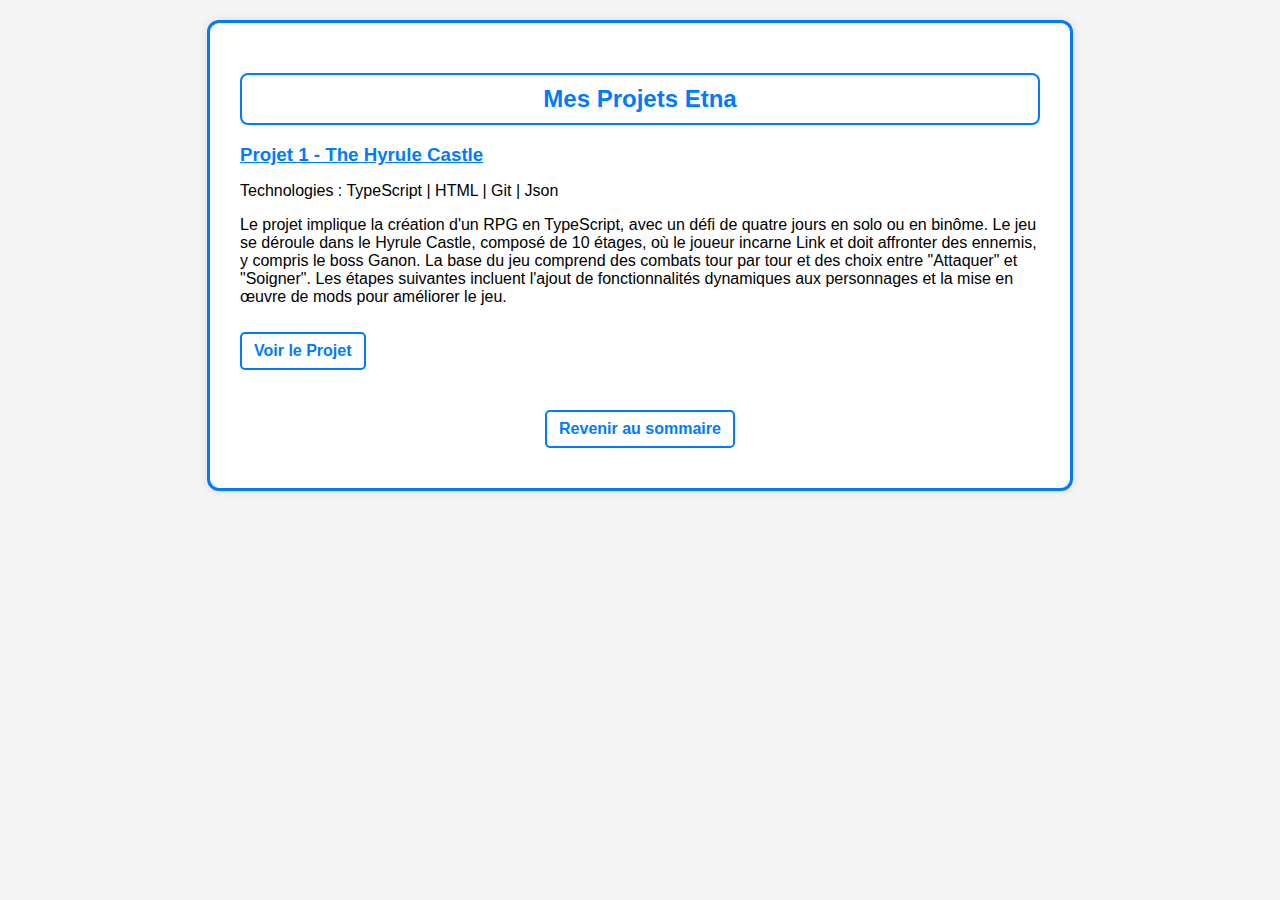
==== docs/Projet1.html @ 61e1173f "m" ====
<!DOCTYPE html>
<html lang="en">
<head>
    <meta charset="UTF-8">
    <meta name="viewport" content="width=device-width, initial-scale=1.0">
    <link rel="stylesheet" href="styles.css">
    <title>Projet 1 - The Hyrule Castle</title>
</head>
<body>

    <section id="projects">
        <h2>Mes Projets Etna</h2>

        <div class="project">
            <h3>Projet 1 - The Hyrule Castle</h3>
            <p>Technologies : TypeScript | HTML | Git | Json</p>
            <p>Le projet implique la création d'un RPG en TypeScript, avec un défi de quatre jours en solo ou en binôme. 
                Le jeu se déroule dans le Hyrule Castle, composé de 10 étages, où le joueur incarne Link et doit affronter 
                des ennemis, y compris le boss Ganon. La base du jeu comprend des combats tour par tour et des choix entre "Attaquer" et "Soigner".
                 Les étapes suivantes incluent l'ajout de fonctionnalités dynamiques aux personnages et la mise en œuvre de mods pour améliorer le jeu.</p>
            <a href="https://rendu-git.etna-alternance.net/module-9476/activity-51386/group-1017006" target="_blank">Voir le Projet</a>
        </div>

    <footer>
        <a href="index.html">Revenir au sommaire</a>
    </footer>

    <script src="app.js"></script>
</body>
</html>
---- docs/styles.css ----
body {
    font-family: 'Arial', sans-serif;
    margin: 0;
    padding: 0;
    background-color: #f4f4f4;
}

header {
    background-color: #007BFF;
    color: #fff;
    text-align: center;
    padding: 20px;
}

h1, h2, h3 {
    margin-bottom: 5px;
}

section {
    max-width: 800px;
    margin: 20px auto;
    padding: 20px;
    background-color: #fff;
    border-radius: 5px;
    box-shadow: 0 0 10px rgba(0, 0, 0, 0.1);
}

.project {
    margin-bottom: 20px;
}

footer {
    text-align: center;
    padding: 10px;
    background-color: #ffffff;
    color: #1100ff;
}
footer a {
    display: inline-block;
    padding: 8px 12px;
    border: 2px solid #007BFF;
    border-radius: 5px;
    color: #007BFF;
    text-decoration: none;
    margin-top: 10px;
}

footer a:hover {
    background-color: #007BFF;
    color: #fff;
}


a {
    color: #007BFF;
    text-decoration: none;
    font-weight: bold;
}
#projects {
    border: 3px solid #007BFF; /* Couleur bleue pour la bordure */
    padding: 30px; /* Espace de rembourrage augmenté */
    border-radius: 12px; /* Bordure arrondie plus prononcée */
    margin-bottom: 20px;
}

#projects h2 {
    border: 2px solid #007BFF; /* Couleur bleue pour la bordure */
    padding: 10px; /* Espace de rembourrage à l'intérieur de la bordure */
    border-radius: 8px; /* Bordure arrondie */
    text-align: center;
    color: #007BFF /* Couleur du texte du titre */
}

.project h3 {
    text-decoration: underline;
    color: #007BFF;
}

.project a {
    display: inline-block;
    padding: 8px 12px;
    border: 2px solid #007BFF;
    border-radius: 5px;
    color: #007BFF;
    text-decoration: none;
    margin-top: 10px; /* Ajoute un espace en haut du lien */
}

.project a:hover {
    background-color: #007BFF;
    color: #fff;
}

#projects h2 {
    border: 2px solid #007BFF;
    padding: 10px;
    border-radius: 8px;
    text-align: center;
    color: #007BFF;
}

#projects ul {
    list-style-type: none;
    padding: 0;
}

#projects li {
    margin-bottom: 20px;
    border: 2px solid #007BFF;
    border-radius: 8px;
    padding: 10px;
}

#projects a {
    color: #007BFF;
    text-decoration: none;
    font-weight: bold;
}

#projects a:hover {
    text-decoration: underline;
    background-color: #007BFF;
    color: #fff;
}
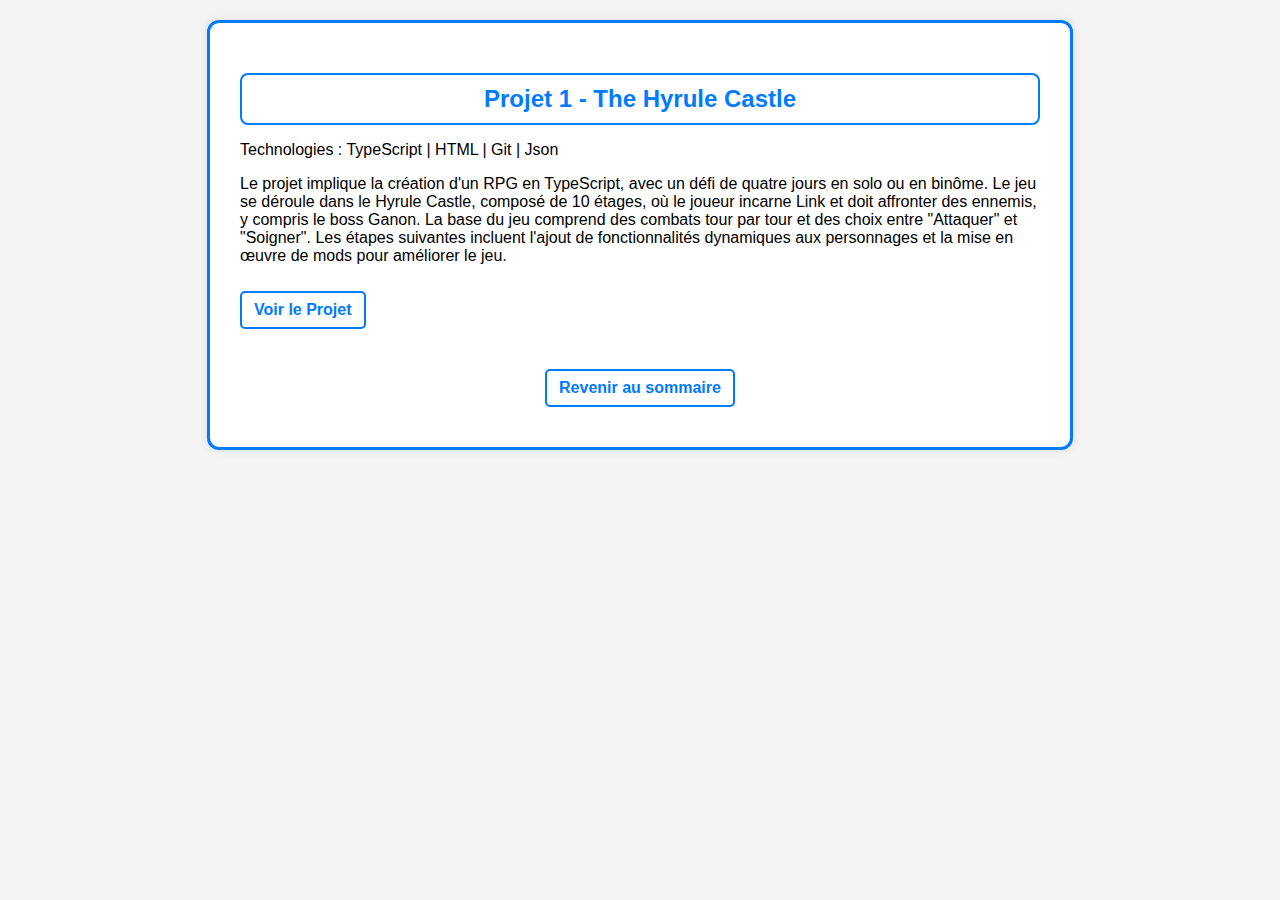
==== commit e9c0cf16: "ajout cv" ====
--- a/docs/Projet1.html
+++ b/docs/Projet1.html
@@ -9,10 +9,9 @@
 <body>
 
     <section id="projects">
-        <h2>Mes Projets Etna</h2>
 
         <div class="project">
-            <h3>Projet 1 - The Hyrule Castle</h3>
+            <h2>Projet 1 - The Hyrule Castle</h2>
             <p>Technologies : TypeScript | HTML | Git | Json</p>
             <p>Le projet implique la création d'un RPG en TypeScript, avec un défi de quatre jours en solo ou en binôme. 
                 Le jeu se déroule dans le Hyrule Castle, composé de 10 étages, où le joueur incarne Link et doit affronter 
@@ -25,6 +24,5 @@
         <a href="index.html">Revenir au sommaire</a>
     </footer>
 
-    <script src="app.js"></script>
 </body>
 </html>
--- a/docs/styles.css
+++ b/docs/styles.css
@@ -6,10 +6,11 @@
 }
 
 header {
-    background-color: #007BFF;
-    color: #fff;
+    border: 2px solid #007BFF;
+    padding: 10px;
+    border-radius: 8px;
     text-align: center;
-    padding: 20px;
+    color: #007BFF;
 }
 
 h1, h2, h3 {
@@ -35,6 +36,7 @@
     background-color: #ffffff;
     color: #1100ff;
 }
+
 footer a {
     display: inline-block;
     padding: 8px 12px;
@@ -50,29 +52,24 @@
     color: #fff;
 }
 
-
 a {
     color: #007BFF;
     text-decoration: none;
     font-weight: bold;
 }
+
 #projects {
-    border: 3px solid #007BFF; /* Couleur bleue pour la bordure */
-    padding: 30px; /* Espace de rembourrage augmenté */
-    border-radius: 12px; /* Bordure arrondie plus prononcée */
+    border: 3px solid #007BFF;
+    padding: 30px;
+    border-radius: 12px;
     margin-bottom: 20px;
 }
 
 #projects h2 {
-    border: 2px solid #007BFF; /* Couleur bleue pour la bordure */
-    padding: 10px; /* Espace de rembourrage à l'intérieur de la bordure */
-    border-radius: 8px; /* Bordure arrondie */
+    border: 2px solid #007BFF;
+    padding: 10px;
+    border-radius: 8px;
     text-align: center;
-    color: #007BFF /* Couleur du texte du titre */
-}
-
-.project h3 {
-    text-decoration: underline;
     color: #007BFF;
 }
 
@@ -83,20 +80,12 @@
     border-radius: 5px;
     color: #007BFF;
     text-decoration: none;
-    margin-top: 10px; /* Ajoute un espace en haut du lien */
+    margin-top: 10px;
 }
 
 .project a:hover {
     background-color: #007BFF;
     color: #fff;
-}
-
-#projects h2 {
-    border: 2px solid #007BFF;
-    padding: 10px;
-    border-radius: 8px;
-    text-align: center;
-    color: #007BFF;
 }
 
 #projects ul {
@@ -121,4 +110,15 @@
     text-decoration: underline;
     background-color: #007BFF;
     color: #fff;
-}+}
+
+#projects h2 {
+    border: 2px solid #007BFF;
+    padding: 10px;
+    border-radius: 8px;
+    text-align: center;
+    color: #007BFF;
+}
+
+
+
